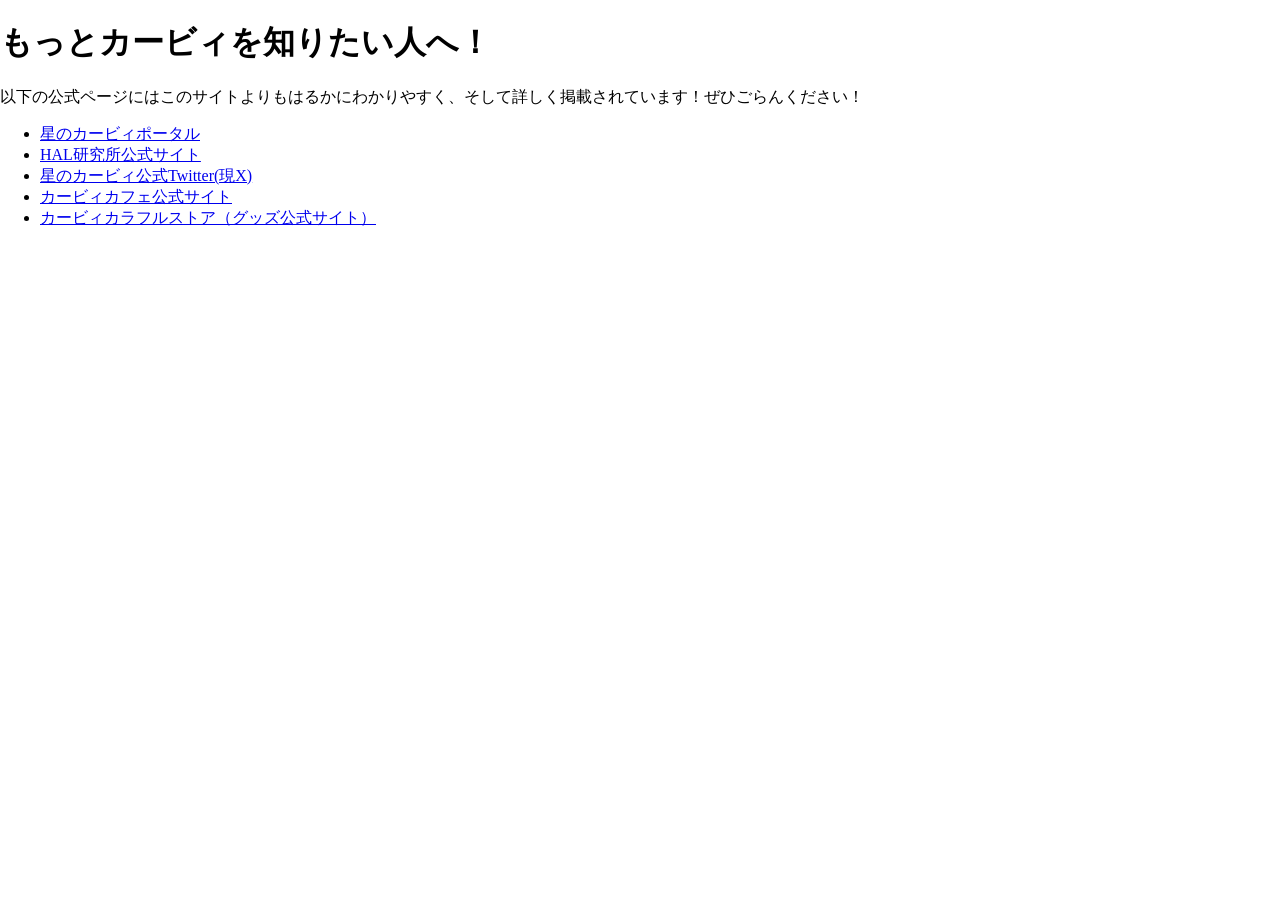
==== more.html @ 93612c6c "もっとカービィを知りたい人へ！のページを作成" ====
<!DOCTYPE html>
<html lang="en">
<head>
    <meta charset="UTF-8">
    <meta name="viewport" content="width=device-width, initial-scale=1.0">
    <link rel="stylesheet" href="https://fonts.googleapis.com/css2?family=Material+Symbols+Outlined">
    <title>Document</title>
    <link rel="stylesheet" href="style.css">
</head>

<body>
    <h1>もっとカービィを知りたい人へ！</h1>
    <p>以下の公式ページにはこのサイトよりもはるかにわかりやすく、そして詳しく掲載されています！ぜひごらんください！
    <ul>
        <li><a href=https://www.kirby.jp>星のカービィポータル</li>
        <li><a href=https://www.hallab.co.jp>HAL研究所公式サイト</li>
        <li><a href=https://x.com/Kirby_JP>星のカービィ公式Twitter(現X)</li>
        <li><a href=https://kirbycafe.jp/thestore>カービィカフェ公式サイト</li>
        <li><a href=https://www.dreampocket-webshop.jp/c/kirby>カービィカラフルストア（グッズ公式サイト）</li>
    </ul>
    </p>
</body>
---- style.css ----
body{
    margin:0;
}

.container{
    display:flex;
}

.header{
    display:flex;
}

.sidebar{
    width:300px;
    height:100vh;

    overflow-y:auto;
    overflow-x: hidden;

    background:hotpink;
}

.sidebar-title{
    font-size:20px;

    color:white;

    padding:20px;

    font-weight:bold;
}

.sidebar-btn-column{
    display:flex;
    flex-direction: column;

    width:100%;

    margin-top:20px;
}

.sidebar-btn{
    display:flex;
    align-items:center;
    gap:10px;

    width: 95%;
    height: 50px;

    padding:20px;

    border: none;
    border-radius:10px;
    background: none;
    color: white;
    font-size: 20px;

    cursor: pointer;
    transition: 0.3s;
}

.sidebar-btn:hover{
    background:#FFFFFF26;
}

.sidebar-btn.active{
    background:white;
    color:hotpink;
    transform: translateX(10px);
}

.page{
    display:none;

    background:white;

    border-radius:10px;

    padding:10px;
}

.page.open{
    display:block;
}

.sidebar-btn.active{
    background:white;
    color:hotpink;
    transform: translateX(5px);
}

.main{
    flex:1;

    padding:30px;

    background:gainsboro;
}
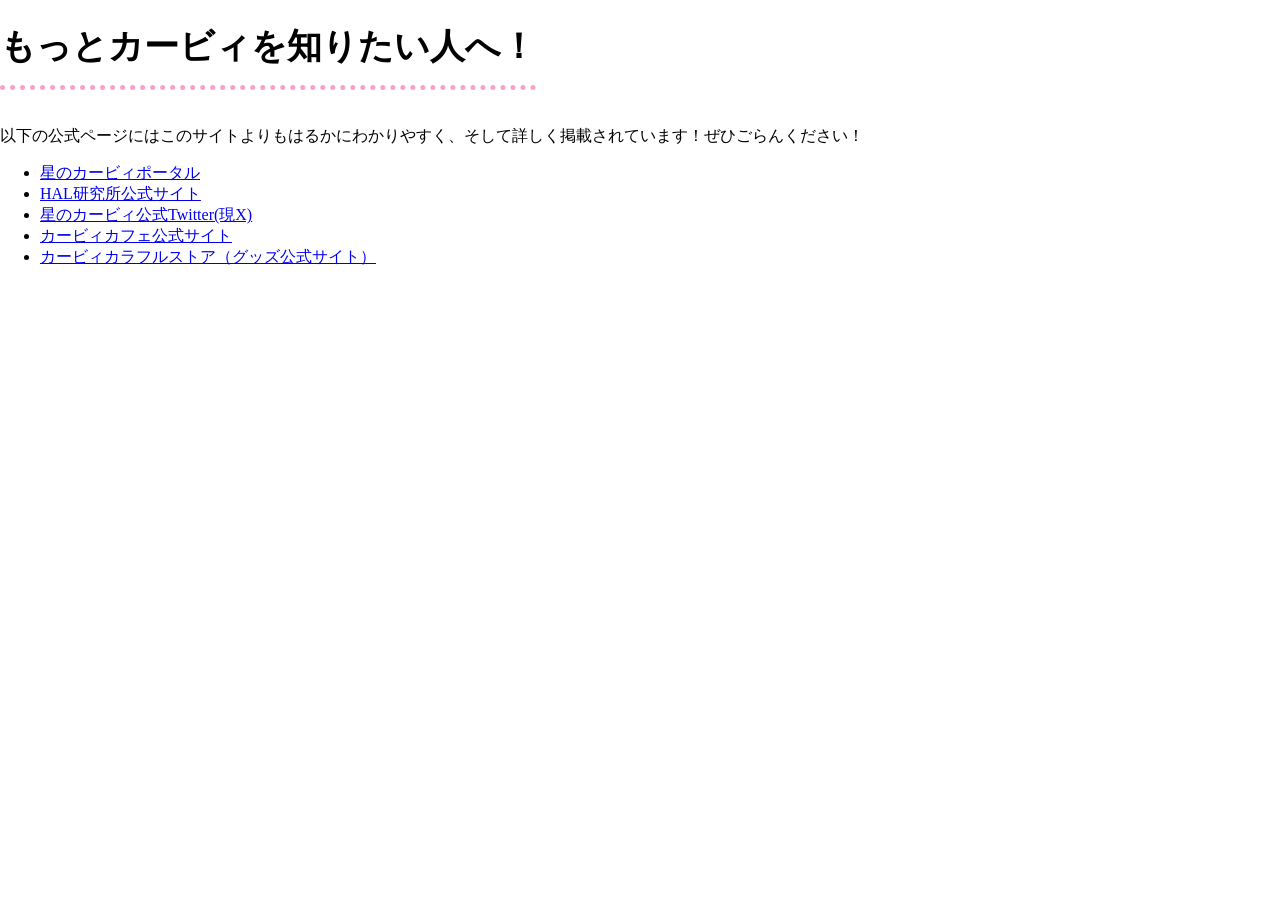
==== commit 97b78e64: "全体的に追加事項 ・スターアライズ、ハンターズ、グルメフェスの説明追加 ・「もっと！カービィ！」の目次をサイドバーに追加 ・<h2>タグ用にcssに.title2を追加 ・その他微調整" ====
--- a/more.html
+++ b/more.html
@@ -9,14 +9,14 @@
 </head>
 
 <body>
-    <h1>もっとカービィを知りたい人へ！</h1>
+    <h1 class="title">もっとカービィを知りたい人へ！</h1>
     <p>以下の公式ページにはこのサイトよりもはるかにわかりやすく、そして詳しく掲載されています！ぜひごらんください！
     <ul>
-        <li><a href=https://www.kirby.jp>星のカービィポータル</li>
-        <li><a href=https://www.hallab.co.jp>HAL研究所公式サイト</li>
-        <li><a href=https://x.com/Kirby_JP>星のカービィ公式Twitter(現X)</li>
-        <li><a href=https://kirbycafe.jp/thestore>カービィカフェ公式サイト</li>
-        <li><a href=https://www.dreampocket-webshop.jp/c/kirby>カービィカラフルストア（グッズ公式サイト）</li>
+        <li><a href=https://www.kirby.jp target="_blank">星のカービィポータル</li>
+        <li><a href=https://www.hallab.co.jp target="_blank">HAL研究所公式サイト</li>
+        <li><a href=https://x.com/Kirby_JP target="_blank">星のカービィ公式Twitter(現X)</li>
+        <li><a href=https://kirbycafe.jp/thestore target="_blank">カービィカフェ公式サイト</li>
+        <li><a href=https://www.dreampocket-webshop.jp/c/kirby target="_blank">カービィカラフルストア（グッズ公式サイト）</li>
     </ul>
     </p>
 </body>
--- a/style.css
+++ b/style.css
@@ -1,5 +1,11 @@
 body{
     margin:0;
+    overflow:hidden;
+}
+
+body#movie{
+    margin:0;
+    overflow:auto;
 }
 
 .container{
@@ -11,28 +17,28 @@
 }
 
 .sidebar{
-    width:300px;
+    min-width:285px;
     height:100vh;
 
     overflow-y:auto;
-    overflow-x: hidden;
+    overflow-x:hidden;
 
     background:hotpink;
+}
+
+::-webkit-scrollbar {
+    display:none;
 }
 
 .sidebar-title{
     font-size:20px;
 
-    color:white;
-
-    padding:20px;
-
     font-weight:bold;
 }
 
 .sidebar-btn-column{
     display:flex;
-    flex-direction: column;
+    flex-direction:column;
 
     width:100%;
 
@@ -44,19 +50,21 @@
     align-items:center;
     gap:10px;
 
-    width: 95%;
-    height: 50px;
+    width:95%;
+    height:50px;
 
     padding:20px;
 
-    border: none;
+    border:none;
     border-radius:10px;
-    background: none;
-    color: white;
-    font-size: 20px;
-
-    cursor: pointer;
-    transition: 0.3s;
+
+    background:none;
+    color:white;
+
+    font-size:20px;
+
+    cursor:pointer;
+    transition:0.3s;
 }
 
 .sidebar-btn:hover{
@@ -66,7 +74,62 @@
 .sidebar-btn.active{
     background:white;
     color:hotpink;
-    transform: translateX(10px);
+    transform:translateX(5px);
+}
+
+.accordion-menu{
+    display:flex;
+    flex-direction:column;
+
+    max-height:0;
+    overflow:hidden;
+
+    transition:0.6s;
+}
+
+.accordion-menu.open{
+    max-height:500px;
+}
+
+.accordion-item{
+    display:flex;
+    align-items:center;
+    gap:10px;
+
+    width:95%;
+    height:50px;
+
+    padding:20px;
+
+    border:none;
+    border-radius:10px;
+
+    background:none;
+
+    color:white;
+
+    font-size:16px;
+
+    cursor:pointer;
+    transition:0.3s;
+}
+
+.accordion-item:hover{
+    background:#FFFFFF26;
+}
+
+.accordion-item.active{
+    background:white;
+    color:hotpink;
+    transform:translateX(5px);
+}
+
+.material-symbols-outlined{
+    transition:0.3s;
+}
+
+.rotate{
+    transform:rotate(90deg);
 }
 
 .page{
@@ -76,23 +139,181 @@
 
     border-radius:10px;
 
-    padding:10px;
+    padding:40px;
 }
 
 .page.open{
     display:block;
 }
 
-.sidebar-btn.active{
-    background:white;
-    color:hotpink;
-    transform: translateX(5px);
-}
-
 .main{
     flex:1;
 
+    height:100vh;
+    overflow-y:auto;
+
     padding:30px;
 
-    background:gainsboro;
+    background:rgb(255, 221, 227);
+}
+
+.title{
+    font-size:35px;
+    font-weight:bold;
+
+    display:inline-block;
+
+    border-bottom:5px dotted #f7a2c8;
+
+    padding-bottom:15px;
+
+    margin-bottom:20px;
+}
+
+.title2{
+    font-size:25px;
+    font-weight:bold;
+
+    display:inline-block;
+
+    border-bottom:5px dotted #f7a2c8;
+
+    padding-bottom:5px;
+
+    margin-bottom:5px;
+}
+
+.section-title{
+    display:flex;
+    align-items:center;
+    justify-content:center;
+
+    gap:20px;
+
+    margin-top:40px;
+    margin-bottom:20px;
+}
+
+.top-header{
+    display:flex;
+    justify-content:space-between;
+    align-items:flex-start;
+
+    gap:40px;
+}
+
+.top-text{
+    flex:1;
+}
+
+.top-header img{
+    width:200px;
+
+    margin-top:10px;
+}
+
+.section-title h2{
+    white-space:nowrap;
+
+    font-size:20px;
+    font-weight:bold;
+}
+
+.line{
+    flex:1;
+
+    height:3px;
+
+    background:#ffd3e8;
+
+    border-radius:10px;
+}
+
+.fa-sparkles,
+.fa-star{
+    color:hotpink;
+
+    font-size:24px;
+
+    margin:0 8px;
+}
+
+.card-container{
+    display:flex;
+    justify-content:center;
+
+    gap:30px;
+}
+
+.card{
+    width:220px;
+
+    background:rgb(255, 231, 235);
+
+    border-radius:20px;
+
+    padding:25px;
+
+    text-align:center;
+
+    transition:0.2s;
+}
+
+.card:hover{
+    transform:translateY(-6px);
+}
+
+.card i{
+    font-size:25px;
+    color:#ff8fc8;
+}
+
+.card h3{
+    font-size:21px;
+}
+
+.card-header{
+    display:flex;
+    align-items:center;
+    justify-content:center;
+
+    gap:10px;
+
+    margin-bottom:15px;
+}
+
+.character-card{
+    width:210px;
+    height:200px;
+
+    padding:15px;
+
+    background:#fff3f7;
+    border-radius:20px;
+
+    text-align:center;
+
+    transition:.25s;
+}
+
+.character-card img{
+    width:100px;
+    margin-bottom:15px;
+}
+
+.character-card h3{
+    margin:10px 0;
+}
+
+.character-card div{
+    color:#666;
+    font-size:15px;
+}
+
+.character-card:hover{
+    transform:translateY(-8px);
+}
+
+.character-card img.ddd{
+    width:140px;
 }
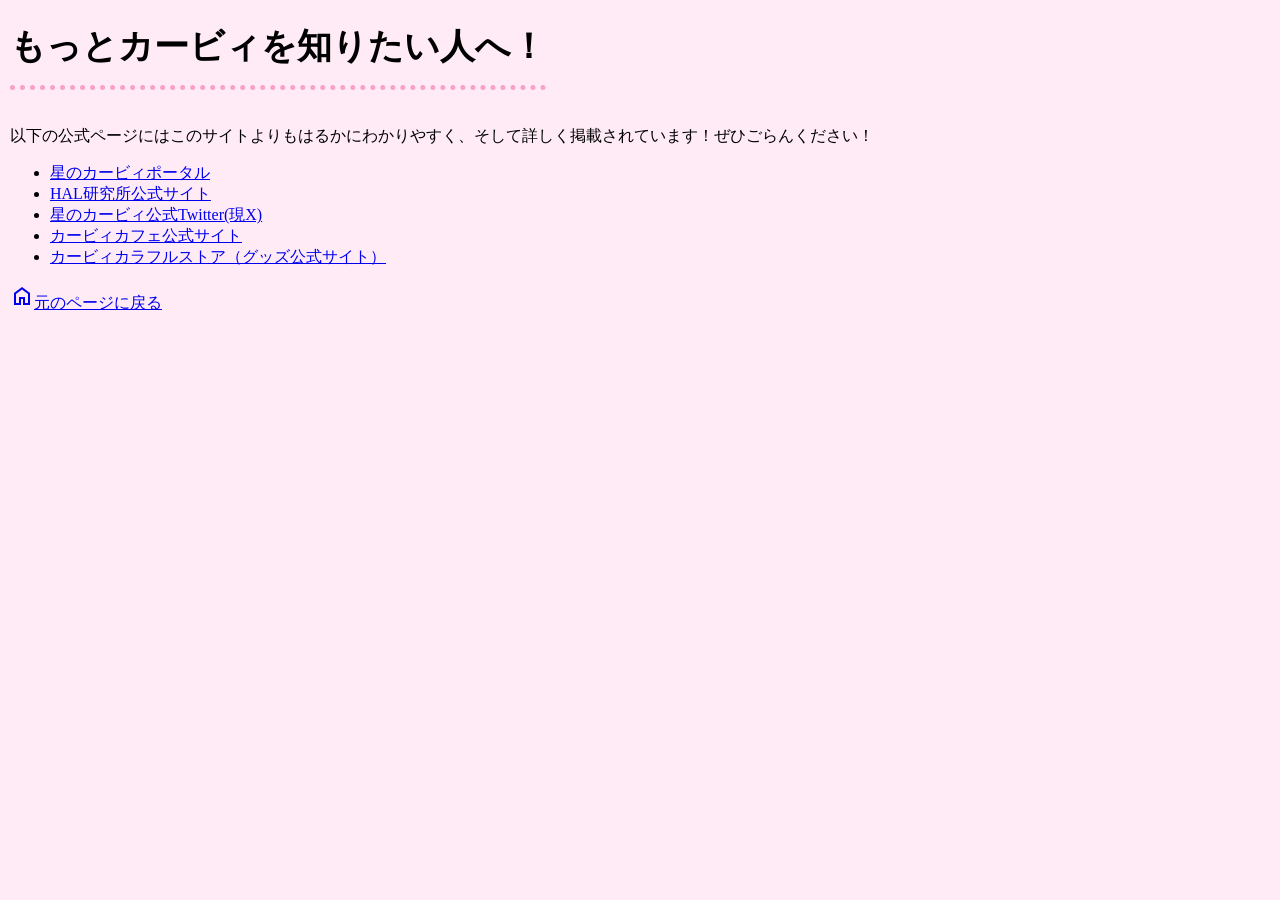
==== commit 1eff6c7b: "movieとmoreのデザインを少し変更 ホームに戻るボタンを追加" ====
--- a/more.html
+++ b/more.html
@@ -8,7 +8,7 @@
     <link rel="stylesheet" href="style.css">
 </head>
 
-<body>
+<body class="movie">
     <h1 class="title">もっとカービィを知りたい人へ！</h1>
     <p>以下の公式ページにはこのサイトよりもはるかにわかりやすく、そして詳しく掲載されています！ぜひごらんください！
     <ul>
@@ -18,5 +18,8 @@
         <li><a href=https://kirbycafe.jp/thestore target="_blank">カービィカフェ公式サイト</li>
         <li><a href=https://www.dreampocket-webshop.jp/c/kirby target="_blank">カービィカラフルストア（グッズ公式サイト）</li>
     </ul>
+    <a href="index.html"><span class="material-symbols-outlined">
+                        home
+                    </span>元のページに戻る</a>
     </p>
 </body>
--- a/style.css
+++ b/style.css
@@ -1,15 +1,14 @@
 body{
     margin:0;
-    overflow:hidden;
-}
-
-body#movie{
-    margin:0;
     overflow:auto;
+
+    font-family: "M PLUS Rounded 1c";
+    font-weight: 400;
 }
 
 .container{
     display:flex;
+    height:100dvh;
 }
 
 .header{
@@ -18,7 +17,7 @@
 
 .sidebar{
     min-width:285px;
-    height:100vh;
+    height:100%;
 
     overflow-y:auto;
     overflow-x:hidden;
@@ -26,14 +25,24 @@
     background:hotpink;
 }
 
-::-webkit-scrollbar {
+.sidebar::-webkit-scrollbar {
     display:none;
+}
+
+.sidebar-title-wraper{
+    text-align:center;
 }
 
 .sidebar-title{
     font-size:20px;
 
     font-weight:bold;
+
+    color:white;
+
+    font-size:20px;
+
+    padding:10px;
 }
 
 .sidebar-btn-column{
@@ -48,6 +57,7 @@
 .sidebar-btn{
     display:flex;
     align-items:center;
+
     gap:10px;
 
     width:95%;
@@ -136,26 +146,52 @@
     display:none;
 
     background:white;
-
     border-radius:10px;
 
-    padding:40px;
+    margin:40px;
+    padding:20.3px 17.8px;
 }
 
 .page.open{
     display:block;
 }
 
+.fade-in{
+    animation:fadeIn .35s;
+}
+
+.fade-out{
+    animation:fadeOut .35s;
+}
+
+@keyframes fadeIn{
+    from{
+        opacity:0;
+        transform:translateY(10px);
+    }
+    to{
+        opacity:1;
+        transform:translateY(0);
+    }
+}
+
+@keyframes fadeOut{
+    from{
+        opacity:1;
+    }
+    to{
+        opacity:0;
+    }
+}
+
 .main{
     flex:1;
 
-    height:100vh;
     overflow-y:auto;
 
-    padding:30px;
-
     background:rgb(255, 221, 227);
 }
+
 
 .title{
     font-size:35px;
@@ -213,6 +249,7 @@
 }
 
 .section-title h2{
+    display:flex;
     white-space:nowrap;
 
     font-size:20px;
@@ -306,14 +343,112 @@
 }
 
 .character-card div{
-    color:#666;
+    color:#000000;
     font-size:15px;
 }
 
 .character-card:hover{
-    transform:translateY(-8px);
+    transform:translateY(-6px);
 }
 
 .character-card img.ddd{
-    width:140px;
+    width:81px;
+}
+
+.character-card img.wad{
+    width:90px;
+}
+
+.recommend{
+    display:flex;
+    justify-content:center;
+
+    gap:24px;
+
+    flex-wrap:wrap;
+}
+
+.box{
+    width:220px;
+    height:130px;
+
+    padding:20px;
+
+    border-radius:20px;
+
+    transition:0.2s;
+}
+
+.box:hover{
+    transform:translateY(-6px);
+}
+
+.box div{
+    font-size:20px;
+    font-weight:bold;
+}
+
+.-character{
+    background:#e0ffd5;
+    color:#2e8b57;
+}
+
+.-action{
+    background:#ffd5d5;
+    color:#ff4949;
+}
+
+.-enjoy{
+    background:#ecfdff;
+    color:#00d9ff;
+}
+
+.-text{
+    color:#000000;
+    font-size:15px;
+    line-height:1.6;
+}
+
+.attention {
+  display: flex;
+  align-items: center;
+  gap: 20px;
+
+  background: linear-gradient(135deg, #ffe6ef, #fff3f7);
+  padding: 24px 28px;
+  margin: 40px 20px;
+
+  border-radius: 20px;
+
+  border: 2px solid #ffd3e8;
+}
+
+.attention img{
+    display:flex;
+    justify-content:left;
+
+    width:100px;
+}
+
+.attention-text-title {
+  font-size: 22px;
+  font-weight: bold;
+  color: hotpink;
+  letter-spacing: 0.5px;
+}
+
+.attention-direction {
+  display: flex;
+  flex-direction: column;
+  gap: 6px;
+}
+
+.attention-text{
+    font-size:15px;
+    color:#000000;
+}
+
+.movie{
+    background-color: #ffebf5;
+    margin-left: 10px;
 }
